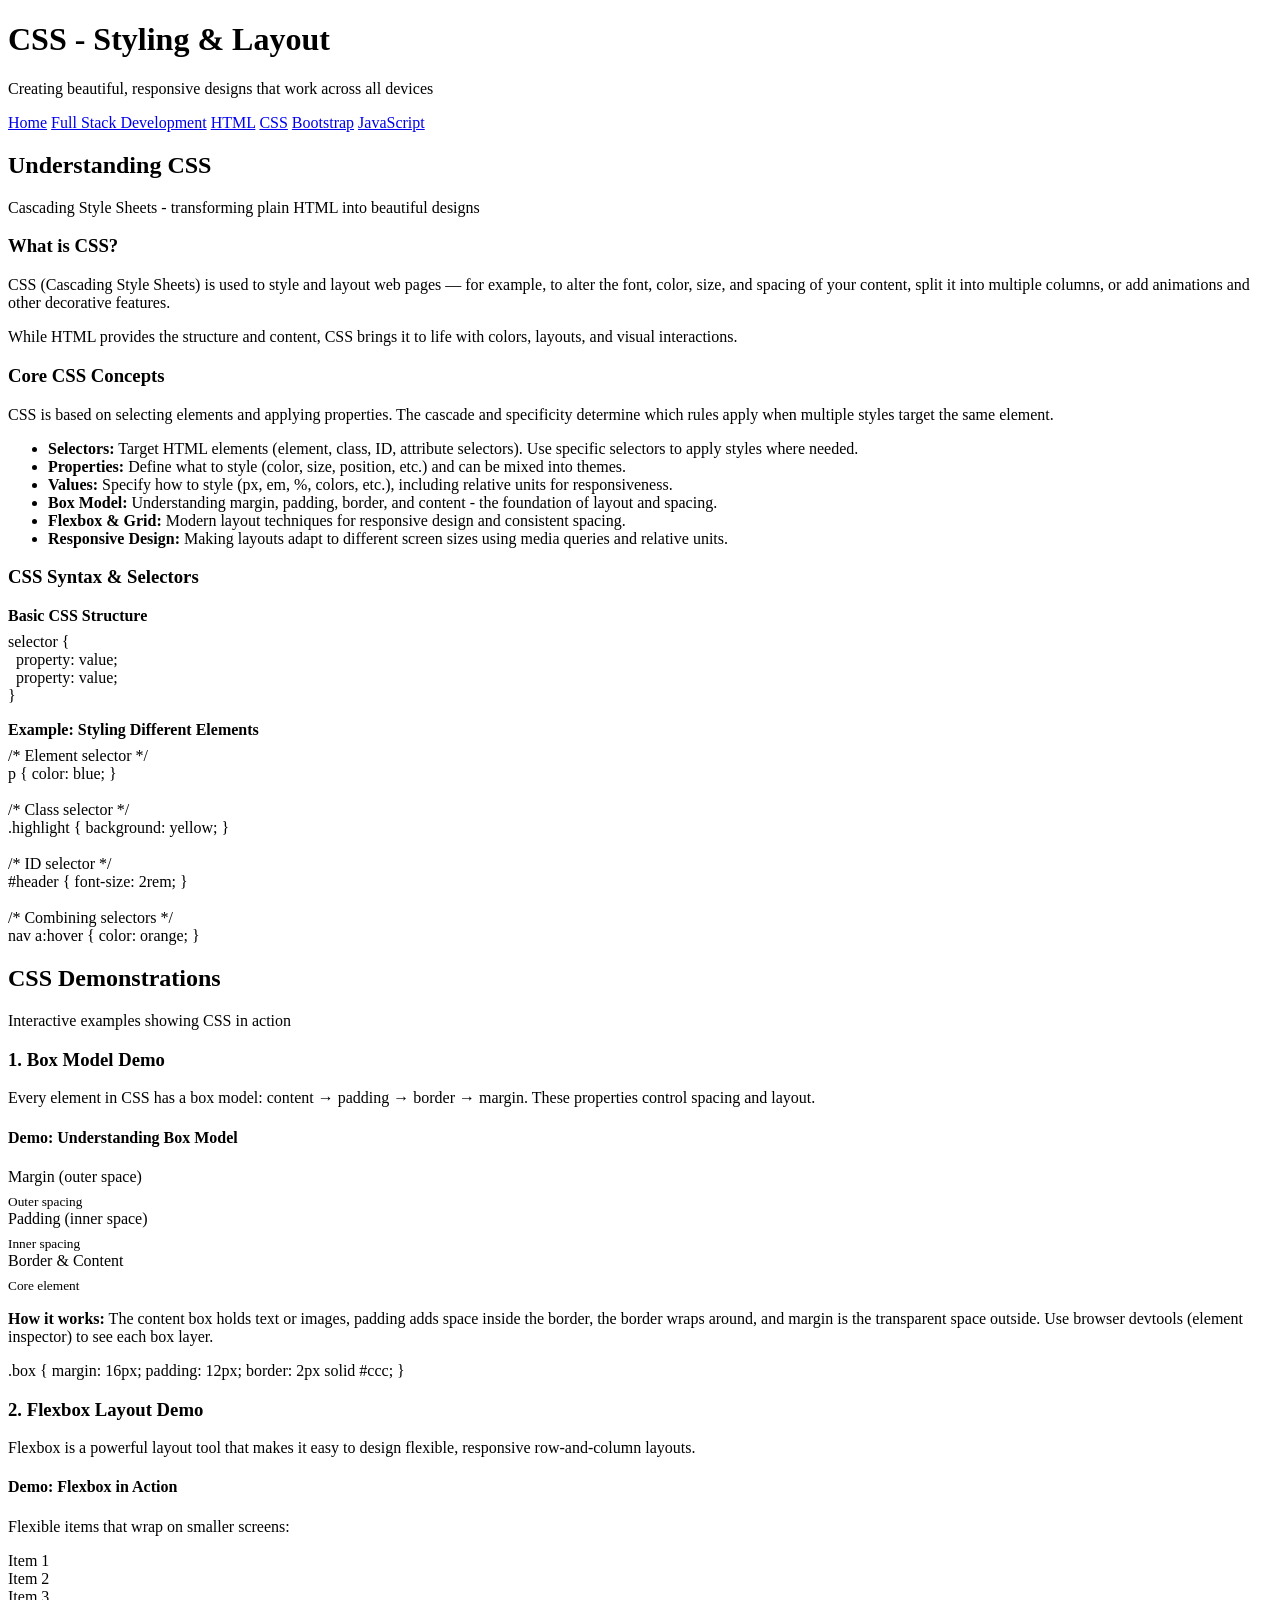
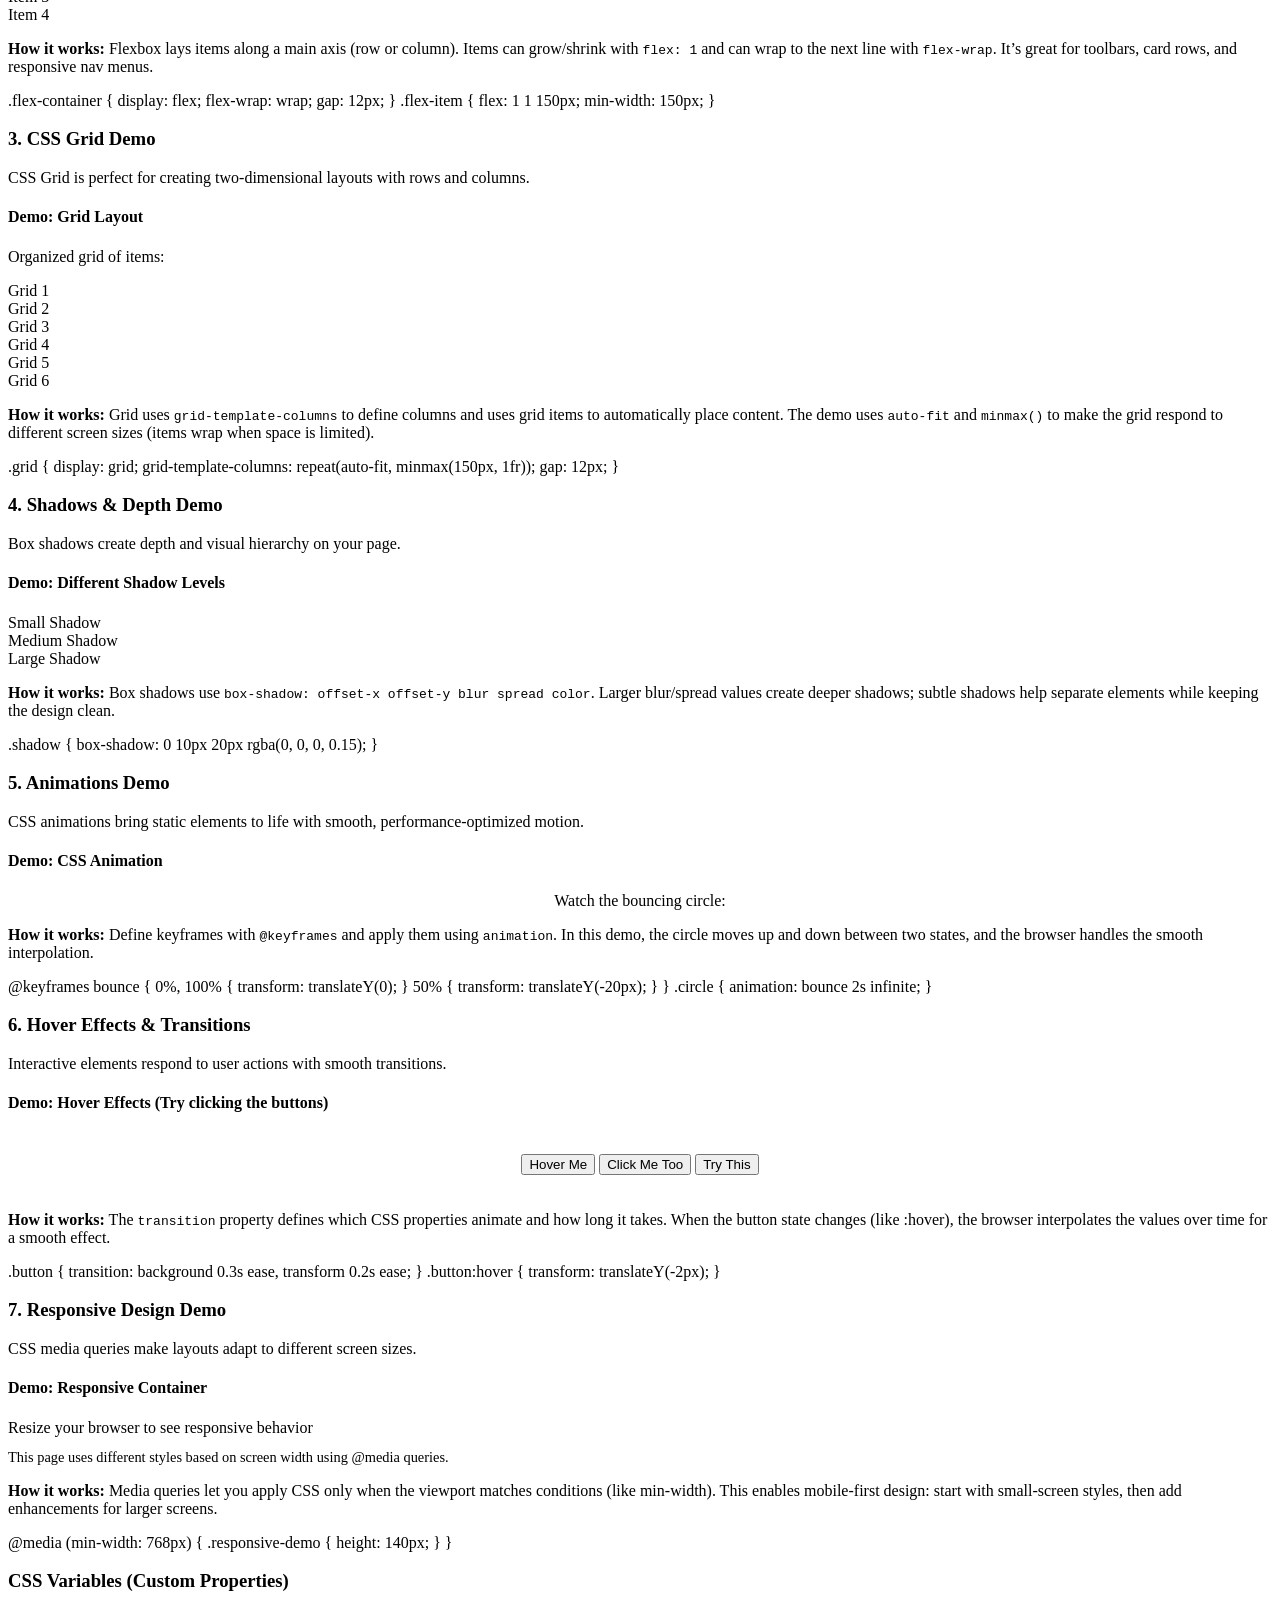
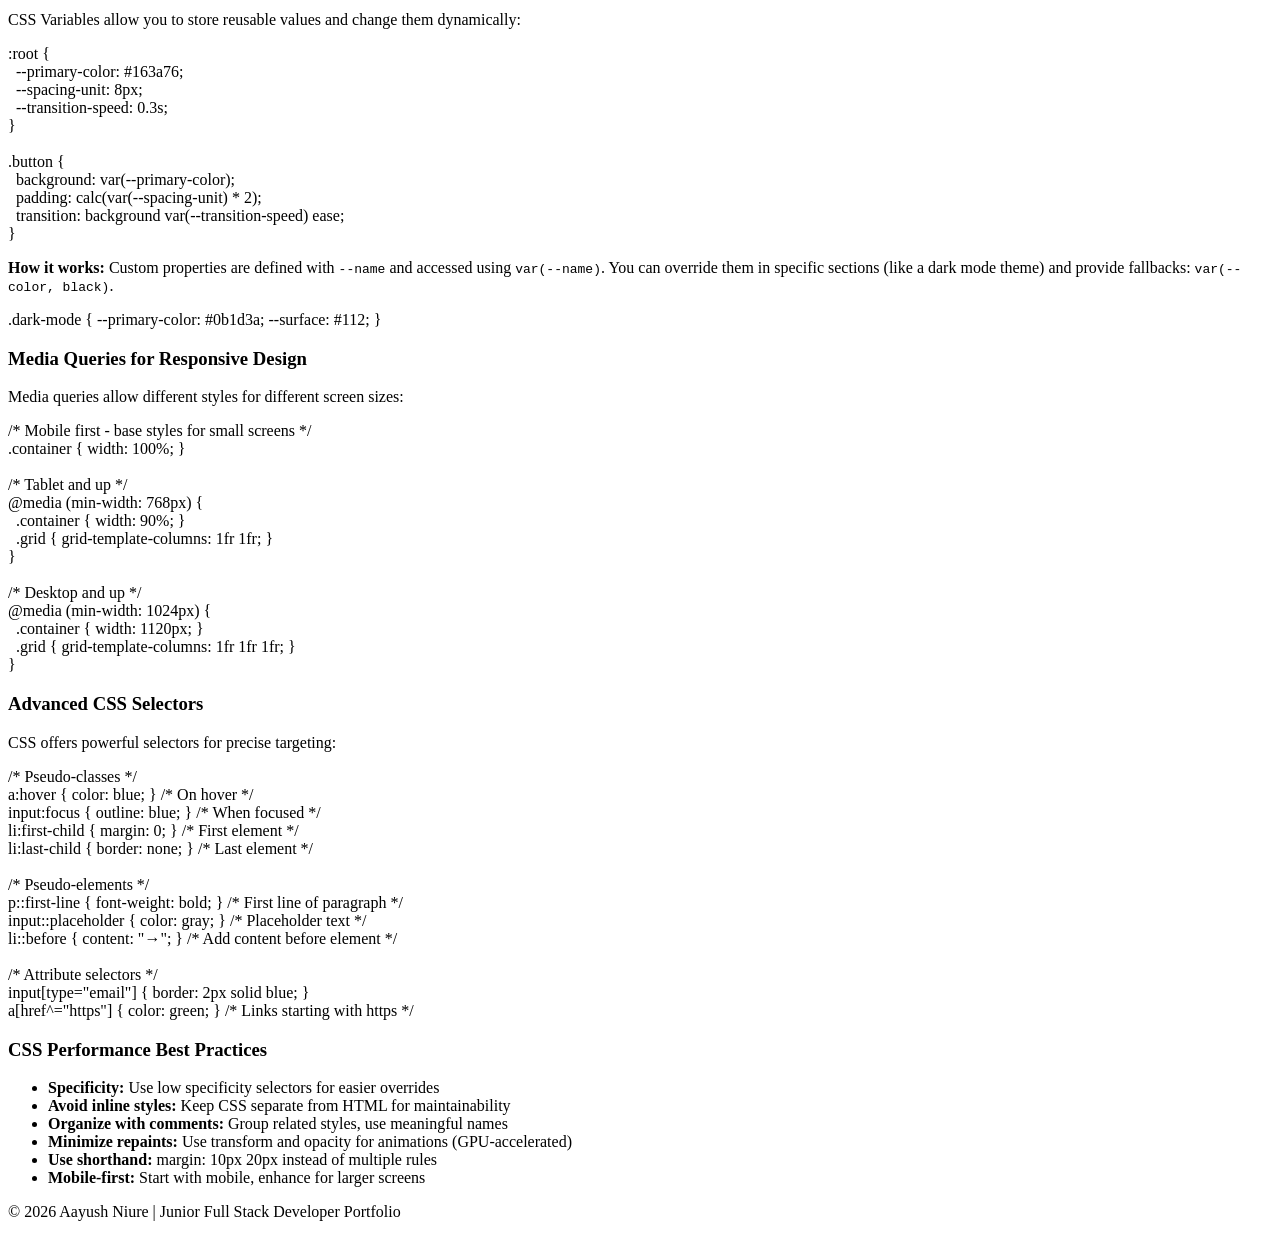
==== css.html @ 18e05e33 "Add files via upload" ====
<!DOCTYPE html>
<html lang="en">
<head>
  <meta charset="UTF-8" />
  <meta name="viewport" content="width=device-width, initial-scale=1.0" />
  <title>CSS - Portfolio</title>
  <link rel="stylesheet" href="css/shared-styles.css">
  <link rel="stylesheet" href="css/css.css">
  <style></style>
</head>
<body>
  <header>
    <div class="container">
      <h1>CSS - Styling & Layout</h1>
      <p>Creating beautiful, responsive designs that work across all devices</p>
    </div>
  </header>

  <nav>
    <div class="nav-inner">
      <a href="index.html">Home</a>
      <a href="fullstack-development.html">Full Stack Development</a>
      <a href="html.html">HTML</a>
      <a href="css.html">CSS</a>
      <a href="bootstrap.html">Bootstrap</a>
      <a href="javascript.html">JavaScript</a>
    </div>
  </nav>

  <main>
    <div class="container">
      <section>
        <div class="section-title">
          <h2>Understanding CSS</h2>
          <p>Cascading Style Sheets - transforming plain HTML into beautiful designs</p>
        </div>

        <div class="card">
          <h3>What is CSS?</h3>
          <p>
            CSS (Cascading Style Sheets) is used to style and layout web pages — for example, 
            to alter the font, color, size, and spacing of your content, split it into multiple columns, 
            or add animations and other decorative features.
          </p>
          <p>
            While HTML provides the structure and content, CSS brings it to life with colors, layouts, 
            and visual interactions.
          </p>
        </div>

        <div class="card">
          <h3>Core CSS Concepts</h3>
          <p>
            CSS is based on selecting elements and applying properties. The cascade and specificity determine which rules apply when multiple styles target the same element.
          </p>
          <ul class="feature-list">
            <li><strong>Selectors:</strong> Target HTML elements (element, class, ID, attribute selectors). Use specific selectors to apply styles where needed.</li>
            <li><strong>Properties:</strong> Define what to style (color, size, position, etc.) and can be mixed into themes.</li>
            <li><strong>Values:</strong> Specify how to style (px, em, %, colors, etc.), including relative units for responsiveness.</li>
            <li><strong>Box Model:</strong> Understanding margin, padding, border, and content - the foundation of layout and spacing.</li>
            <li><strong>Flexbox & Grid:</strong> Modern layout techniques for responsive design and consistent spacing.</li>
            <li><strong>Responsive Design:</strong> Making layouts adapt to different screen sizes using media queries and relative units.</li>
          </ul>
        </div>

        <div class="card">
          <h3>CSS Syntax & Selectors</h3>

          <h4 style="color: var(--primary); margin: 16px 0 8px;">Basic CSS Structure</h4>
          <div class="code-block">
selector {<br/>
&nbsp;&nbsp;property: value;<br/>
&nbsp;&nbsp;property: value;<br/>
}
          </div>

          <h4 style="color: var(--primary); margin: 16px 0 8px;">Example: Styling Different Elements</h4>
          <div class="code-block">
/* Element selector */<br/>
p { color: blue; }<br/>
<br/>
/* Class selector */<br/>
.highlight { background: yellow; }<br/>
<br/>
/* ID selector */<br/>
#header { font-size: 2rem; }<br/>
<br/>
/* Combining selectors */<br/>
nav a:hover { color: orange; }
          </div>
        </div>
      </section>

      <section>
        <div class="section-title">
          <h2>CSS Demonstrations</h2>
          <p>Interactive examples showing CSS in action</p>
        </div>

        <div class="card">
          <h3>1. Box Model Demo</h3>
          <p>
            Every element in CSS has a box model: content → padding → border → margin. 
            These properties control spacing and layout.
          </p>
          <div class="demo">
            <h4>Demo: Understanding Box Model</h4>
            <div class="demo-content">
              <div class="box-model-demo">
                <div>
                  <div class="box-element">Margin (outer space)</div>
                  <small style="display: block; color: var(--muted); margin-top: 8px;">Outer spacing</small>
                </div>
                <div>
                  <div class="box-element">Padding (inner space)</div>
                  <small style="display: block; color: var(--muted); margin-top: 8px;">Inner spacing</small>
                </div>
                <div>
                  <div class="box-element">Border & Content</div>
                  <small style="display: block; color: var(--muted); margin-top: 8px;">Core element</small>
                </div>
              </div>
            </div>
          </div>
          <p><strong>How it works:</strong> The content box holds text or images, padding adds space inside the border, the border wraps around, and margin is the transparent space outside. Use browser devtools (element inspector) to see each box layer.</p>
          <div class="code-block">
.box {
  margin: 16px;
  padding: 12px;
  border: 2px solid #ccc;
}
          </div>
        </div>

        <div class="card">
          <h3>2. Flexbox Layout Demo</h3>
          <p>
            Flexbox is a powerful layout tool that makes it easy to design flexible, responsive row-and-column layouts.
          </p>
          <div class="demo">
            <h4>Demo: Flexbox in Action</h4>
            <div class="demo-content">
              <p style="color: var(--muted); margin-top: 0;">Flexible items that wrap on smaller screens:</p>
              <div class="flexbox-demo">
                <div class="flex-item">Item 1</div>
                <div class="flex-item">Item 2</div>
                <div class="flex-item">Item 3</div>
                <div class="flex-item">Item 4</div>
              </div>
            </div>
          </div>
          <p><strong>How it works:</strong> Flexbox lays items along a main axis (row or column). Items can grow/shrink with <code>flex: 1</code> and can wrap to the next line with <code>flex-wrap</code>. It’s great for toolbars, card rows, and responsive nav menus.</p>
          <div class="code-block">
.flex-container {
  display: flex;
  flex-wrap: wrap;
  gap: 12px;
}
.flex-item {
  flex: 1 1 150px;
  min-width: 150px;
}
          </div>
        </div>

        <div class="card">
          <h3>3. CSS Grid Demo</h3>
          <p>
            CSS Grid is perfect for creating two-dimensional layouts with rows and columns.
          </p>
          <div class="demo">
            <h4>Demo: Grid Layout</h4>
            <div class="demo-content">
              <p style="color: var(--muted); margin-top: 0;">Organized grid of items:</p>
              <div class="grid-demo">
                <div class="grid-item">Grid 1</div>
                <div class="grid-item">Grid 2</div>
                <div class="grid-item">Grid 3</div>
                <div class="grid-item">Grid 4</div>
                <div class="grid-item">Grid 5</div>
                <div class="grid-item">Grid 6</div>
              </div>
            </div>
          </div>
          <p><strong>How it works:</strong> Grid uses <code>grid-template-columns</code> to define columns and uses grid items to automatically place content. The demo uses <code>auto-fit</code> and <code>minmax()</code> to make the grid respond to different screen sizes (items wrap when space is limited).</p>
          <div class="code-block">
.grid {
  display: grid;
  grid-template-columns: repeat(auto-fit, minmax(150px, 1fr));
  gap: 12px;
}
          </div>
        </div>

        <div class="card">
          <h3>4. Shadows & Depth Demo</h3>
          <p>
            Box shadows create depth and visual hierarchy on your page.
          </p>
          <div class="demo">
            <h4>Demo: Different Shadow Levels</h4>
            <div class="demo-content">
              <div class="shadow-demo">
                <div class="shadow-box sm">Small Shadow</div>
                <div class="shadow-box md">Medium Shadow</div>
                <div class="shadow-box lg">Large Shadow</div>
              </div>
            </div>
          </div>
          <p><strong>How it works:</strong> Box shadows use <code>box-shadow: offset-x offset-y blur spread color</code>. Larger blur/spread values create deeper shadows; subtle shadows help separate elements while keeping the design clean.</p>
          <div class="code-block">
.shadow {
  box-shadow: 0 10px 20px rgba(0, 0, 0, 0.15);
}
          </div>
        </div>

        <div class="card">
          <h3>5. Animations Demo</h3>
          <p>
            CSS animations bring static elements to life with smooth, performance-optimized motion.
          </p>
          <div class="demo">
            <h4>Demo: CSS Animation</h4>
            <div class="demo-content">
              <p style="color: var(--muted); text-align: center; margin-top: 0;">Watch the bouncing circle:</p>
              <div class="animation-demo"></div>
            </div>
          </div>
          <p><strong>How it works:</strong> Define keyframes with <code>@keyframes</code> and apply them using <code>animation</code>. In this demo, the circle moves up and down between two states, and the browser handles the smooth interpolation.</p>
          <div class="code-block">
@keyframes bounce {
  0%, 100% { transform: translateY(0); }
  50% { transform: translateY(-20px); }
}
.circle {
  animation: bounce 2s infinite;
}
          </div>
        </div>

        <div class="card">
          <h3>6. Hover Effects & Transitions</h3>
          <p>
            Interactive elements respond to user actions with smooth transitions.
          </p>
          <div class="demo">
            <h4>Demo: Hover Effects (Try clicking the buttons)</h4>
            <div class="demo-content" style="text-align: center; padding: 20px;">
              <button class="hover-button">Hover Me</button>
              <button class="hover-button">Click Me Too</button>
              <button class="hover-button">Try This</button>
            </div>
          </div>
          <p><strong>How it works:</strong> The <code>transition</code> property defines which CSS properties animate and how long it takes. When the button state changes (like :hover), the browser interpolates the values over time for a smooth effect.</p>
          <div class="code-block">
.button {
  transition: background 0.3s ease, transform 0.2s ease;
}
.button:hover {
  transform: translateY(-2px);
}
          </div>
        </div>

        <div class="card">
          <h3>7. Responsive Design Demo</h3>
          <p>
            CSS media queries make layouts adapt to different screen sizes.
          </p>
          <div class="demo">
            <h4>Demo: Responsive Container</h4>
            <div class="demo-content">
              <div class="responsive-demo">
                Resize your browser to see responsive behavior
              </div>
              <p style="color: var(--muted); font-size: 0.9rem; margin: 12px 0 0;">
                This page uses different styles based on screen width using @media queries.
              </p>
            </div>
          </div>
          <p><strong>How it works:</strong> Media queries let you apply CSS only when the viewport matches conditions (like min-width). This enables mobile-first design: start with small-screen styles, then add enhancements for larger screens.</p>
          <div class="code-block">
@media (min-width: 768px) {
  .responsive-demo {
    height: 140px;
  }
}
          </div>
        </div>


        <div class="card">
          <h3>CSS Variables (Custom Properties)</h3>
          <p>
            CSS Variables allow you to store reusable values and change them dynamically:
          </p>
          <div class="code-block">
:root {<br/>
&nbsp;&nbsp;--primary-color: #163a76;<br/>
&nbsp;&nbsp;--spacing-unit: 8px;<br/>
&nbsp;&nbsp;--transition-speed: 0.3s;<br/>
}<br/>
<br/>
.button {<br/>
&nbsp;&nbsp;background: var(--primary-color);<br/>
&nbsp;&nbsp;padding: calc(var(--spacing-unit) * 2);<br/>
&nbsp;&nbsp;transition: background var(--transition-speed) ease;<br/>
}
          </div>
          <p><strong>How it works:</strong> Custom properties are defined with <code>--name</code> and accessed using <code>var(--name)</code>. You can override them in specific sections (like a dark mode theme) and provide fallbacks: <code>var(--color, black)</code>.</p>
          <div class="code-block">
.dark-mode {
  --primary-color: #0b1d3a;
  --surface: #112;
}
          </div>
        </div>

        <div class="card">
          <h3>Media Queries for Responsive Design</h3>
          <p>
            Media queries allow different styles for different screen sizes:
          </p>
          <div class="code-block">
/* Mobile first - base styles for small screens */<br/>
.container { width: 100%; }<br/>
<br/>
/* Tablet and up */<br/>
@media (min-width: 768px) {<br/>
&nbsp;&nbsp;.container { width: 90%; }<br/>
&nbsp;&nbsp;.grid { grid-template-columns: 1fr 1fr; }<br/>
}<br/>
<br/>
/* Desktop and up */<br/>
@media (min-width: 1024px) {<br/>
&nbsp;&nbsp;.container { width: 1120px; }<br/>
&nbsp;&nbsp;.grid { grid-template-columns: 1fr 1fr 1fr; }<br/>
}
          </div>
        </div>

        <div class="card">
          <h3>Advanced CSS Selectors</h3>
          <p>
            CSS offers powerful selectors for precise targeting:
          </p>
          <div class="code-block">
/* Pseudo-classes */<br/>
a:hover { color: blue; }      /* On hover */<br/>
input:focus { outline: blue; } /* When focused */<br/>
li:first-child { margin: 0; }  /* First element */<br/>
li:last-child { border: none; } /* Last element */<br/>
<br/>
/* Pseudo-elements */<br/>
p::first-line { font-weight: bold; }   /* First line of paragraph */<br/>
input::placeholder { color: gray; }     /* Placeholder text */<br/>
li::before { content: "→"; }           /* Add content before element */<br/>
<br/>
/* Attribute selectors */<br/>
input[type="email"] { border: 2px solid blue; }<br/>
a[href^="https"] { color: green; } /* Links starting with https */
          </div>
        </div>

        <div class="card">
          <h3>CSS Performance Best Practices</h3>
          <ul class="feature-list">
            <li><strong>Specificity:</strong> Use low specificity selectors for easier overrides</li>
            <li><strong>Avoid inline styles:</strong> Keep CSS separate from HTML for maintainability</li>
            <li><strong>Organize with comments:</strong> Group related styles, use meaningful names</li>
            <li><strong>Minimize repaints:</strong> Use transform and opacity for animations (GPU-accelerated)</li>
            <li><strong>Use shorthand:</strong> margin: 10px 20px instead of multiple rules</li>
            <li><strong>Mobile-first:</strong> Start with mobile, enhance for larger screens</li>
          </ul>
        </div>
      </section>
    </div>
  </main>

  <footer>
    <p>© 2026 Aayush Niure | Junior Full Stack Developer Portfolio</p>
  </footer>
</body>
</html>
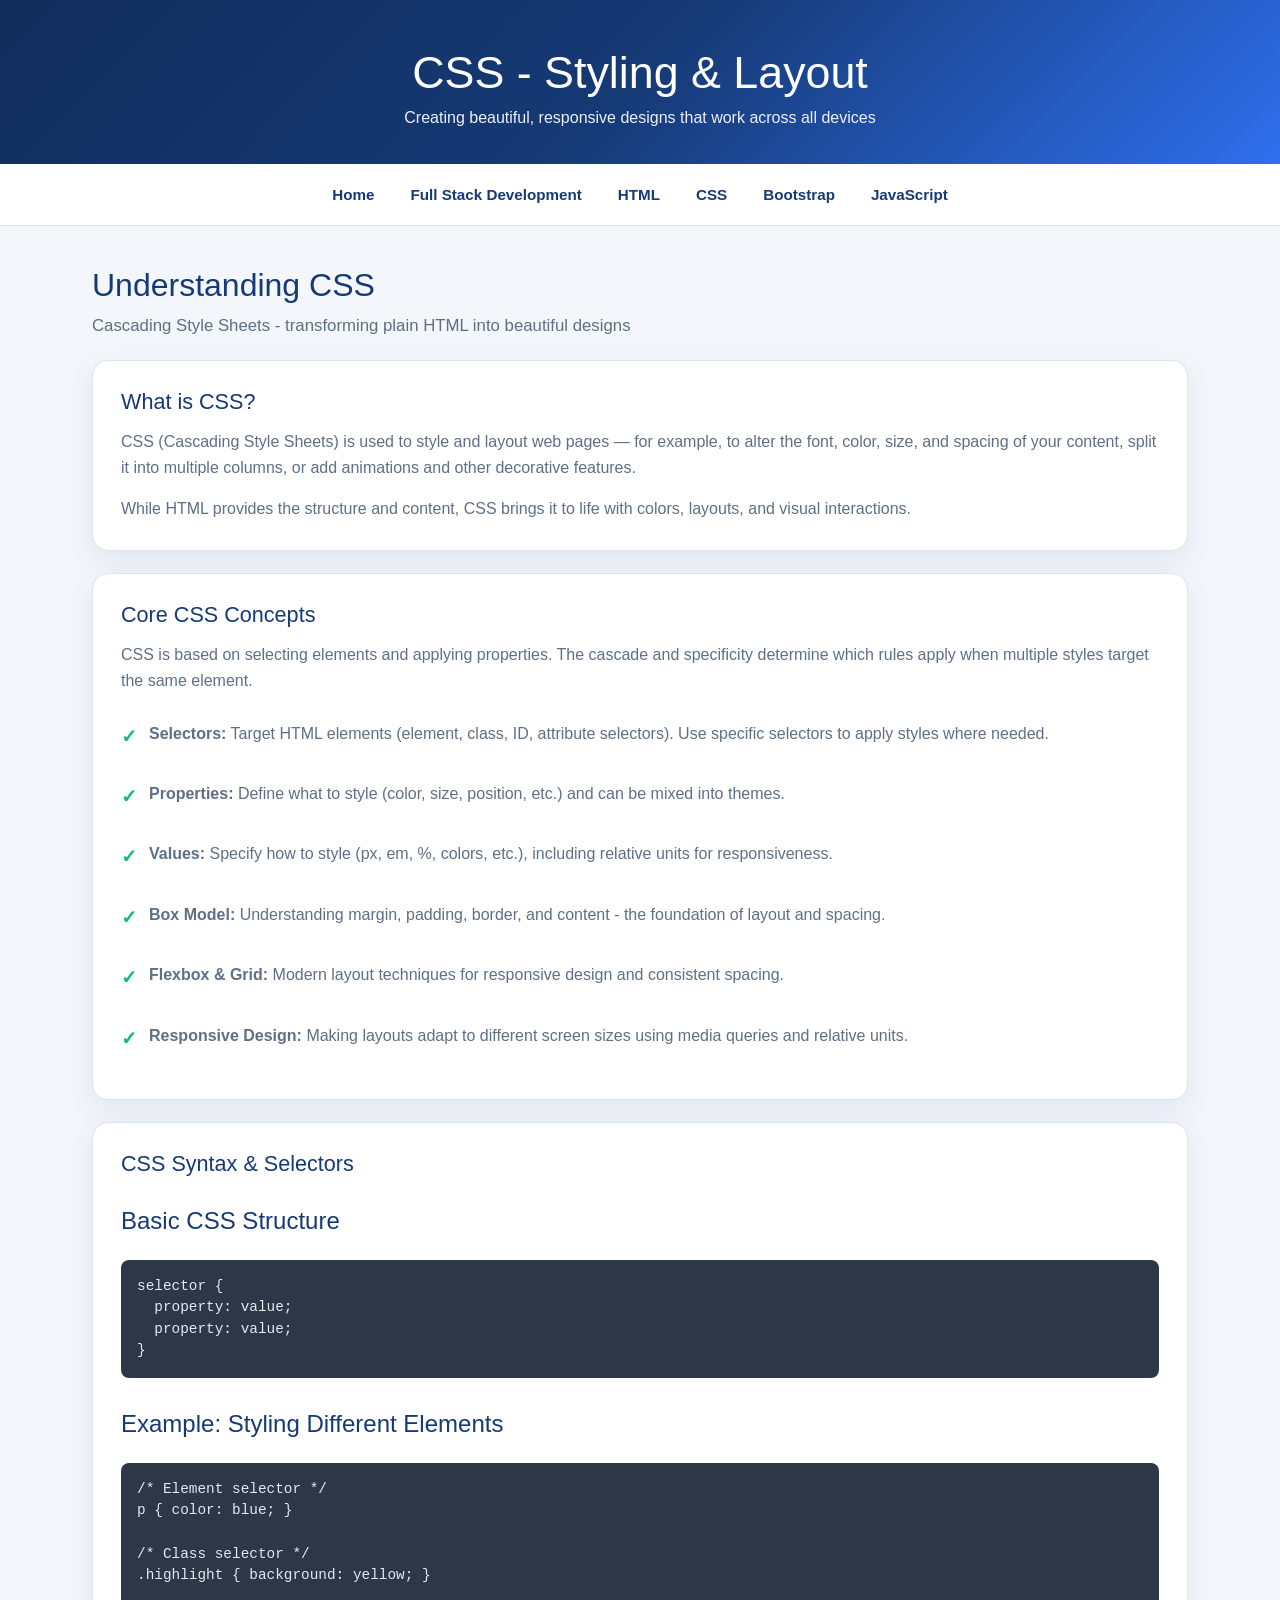
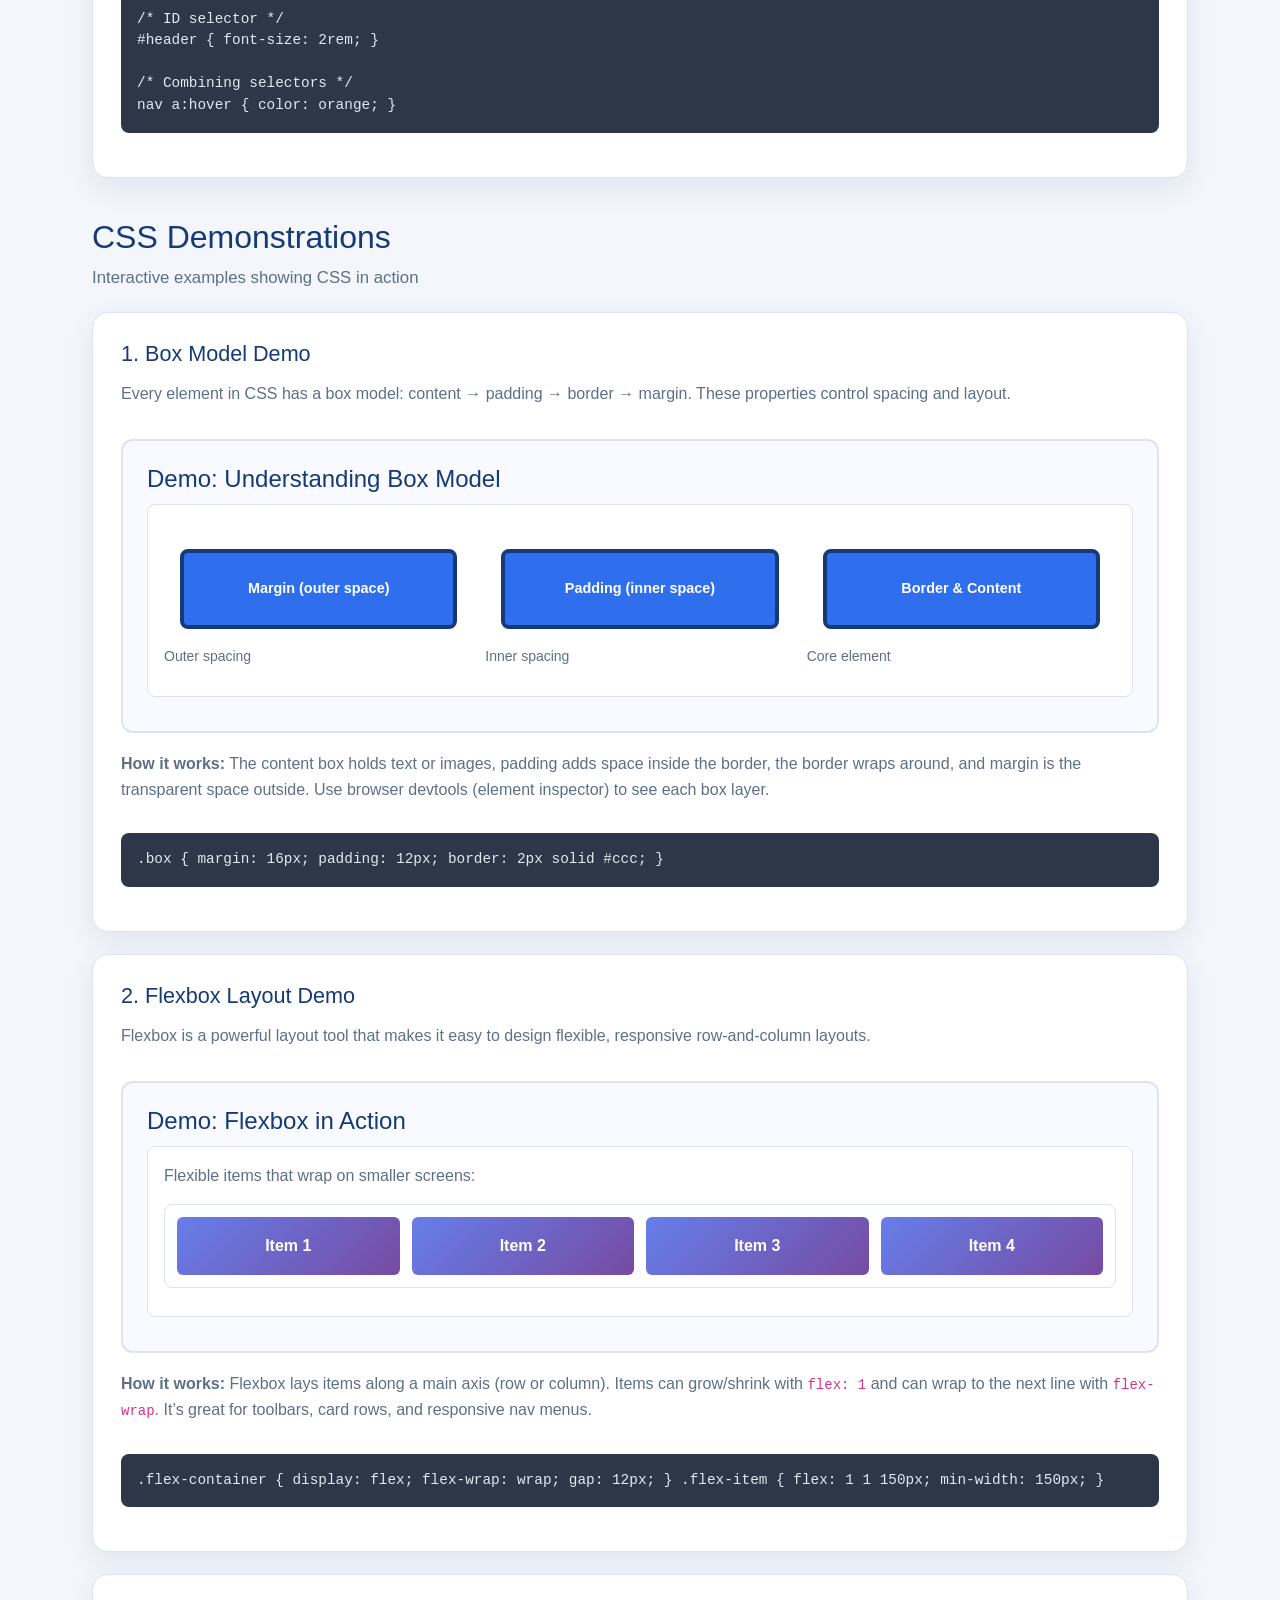
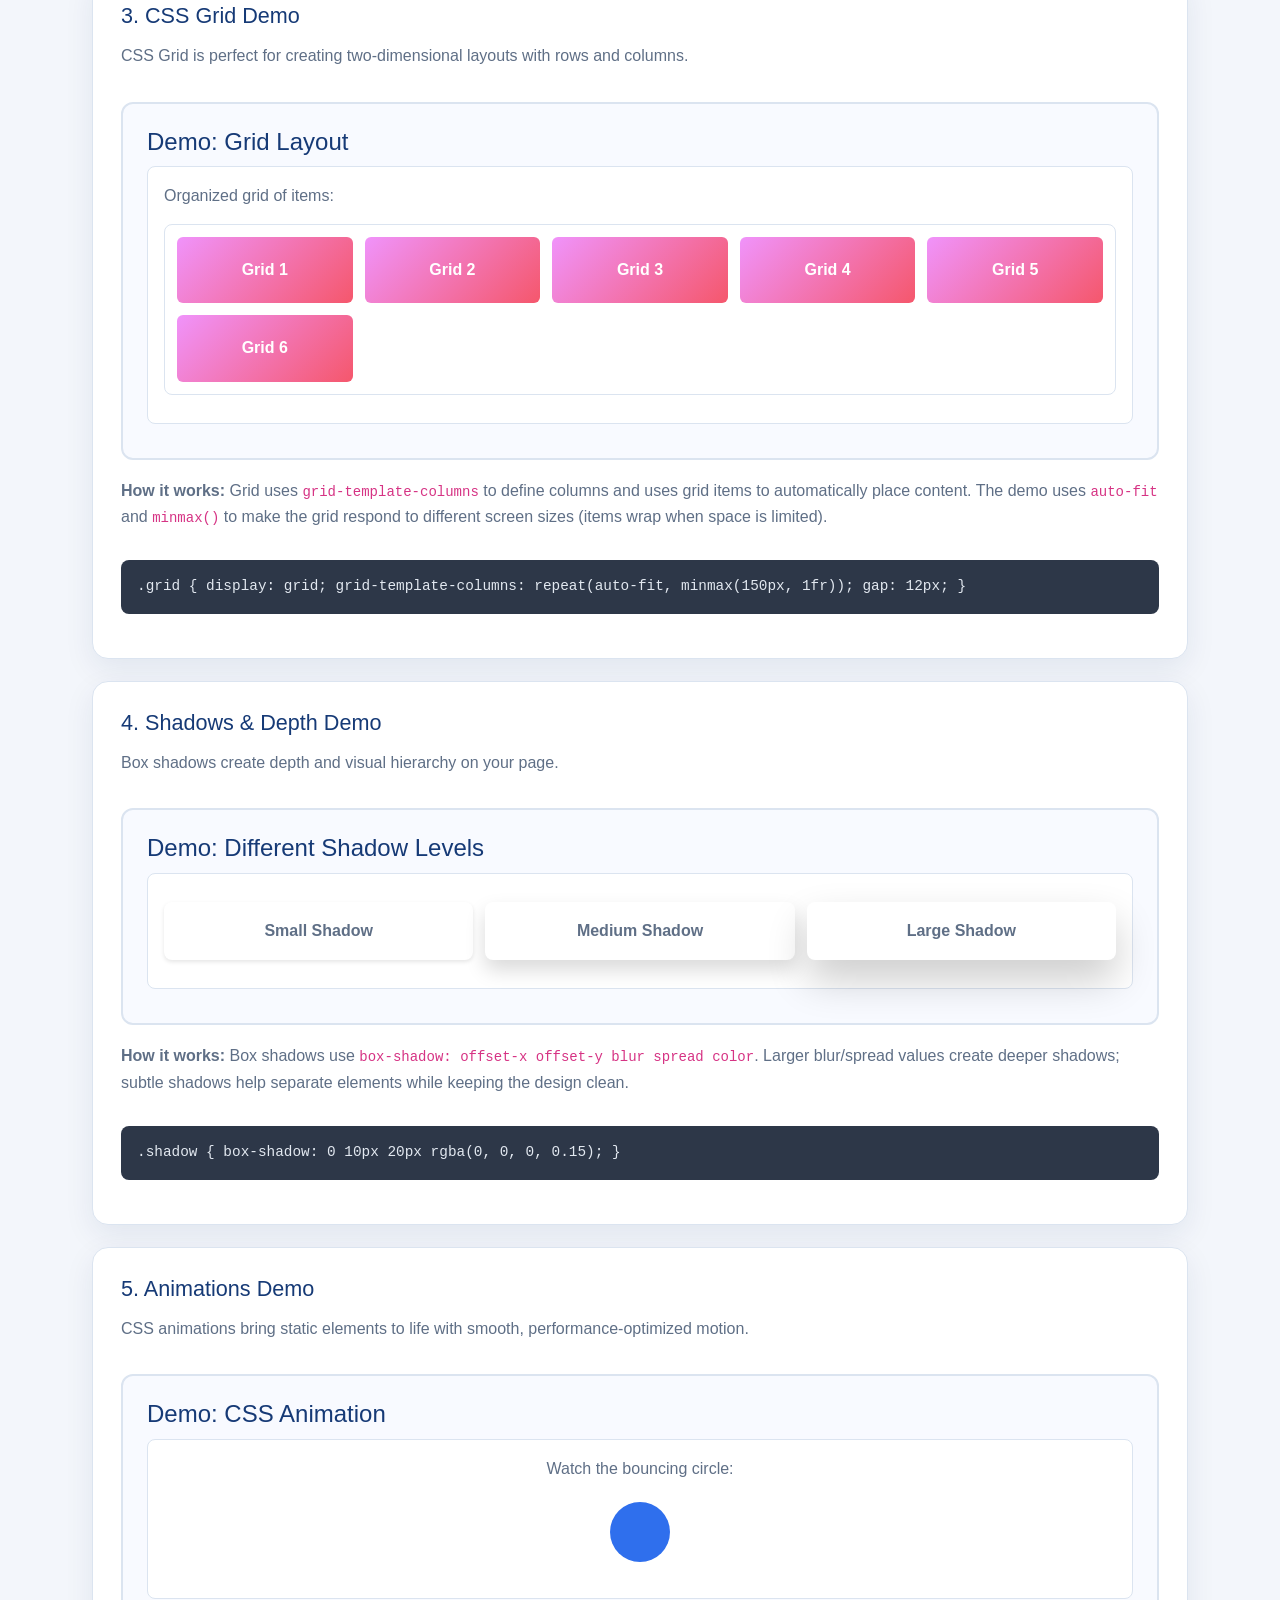
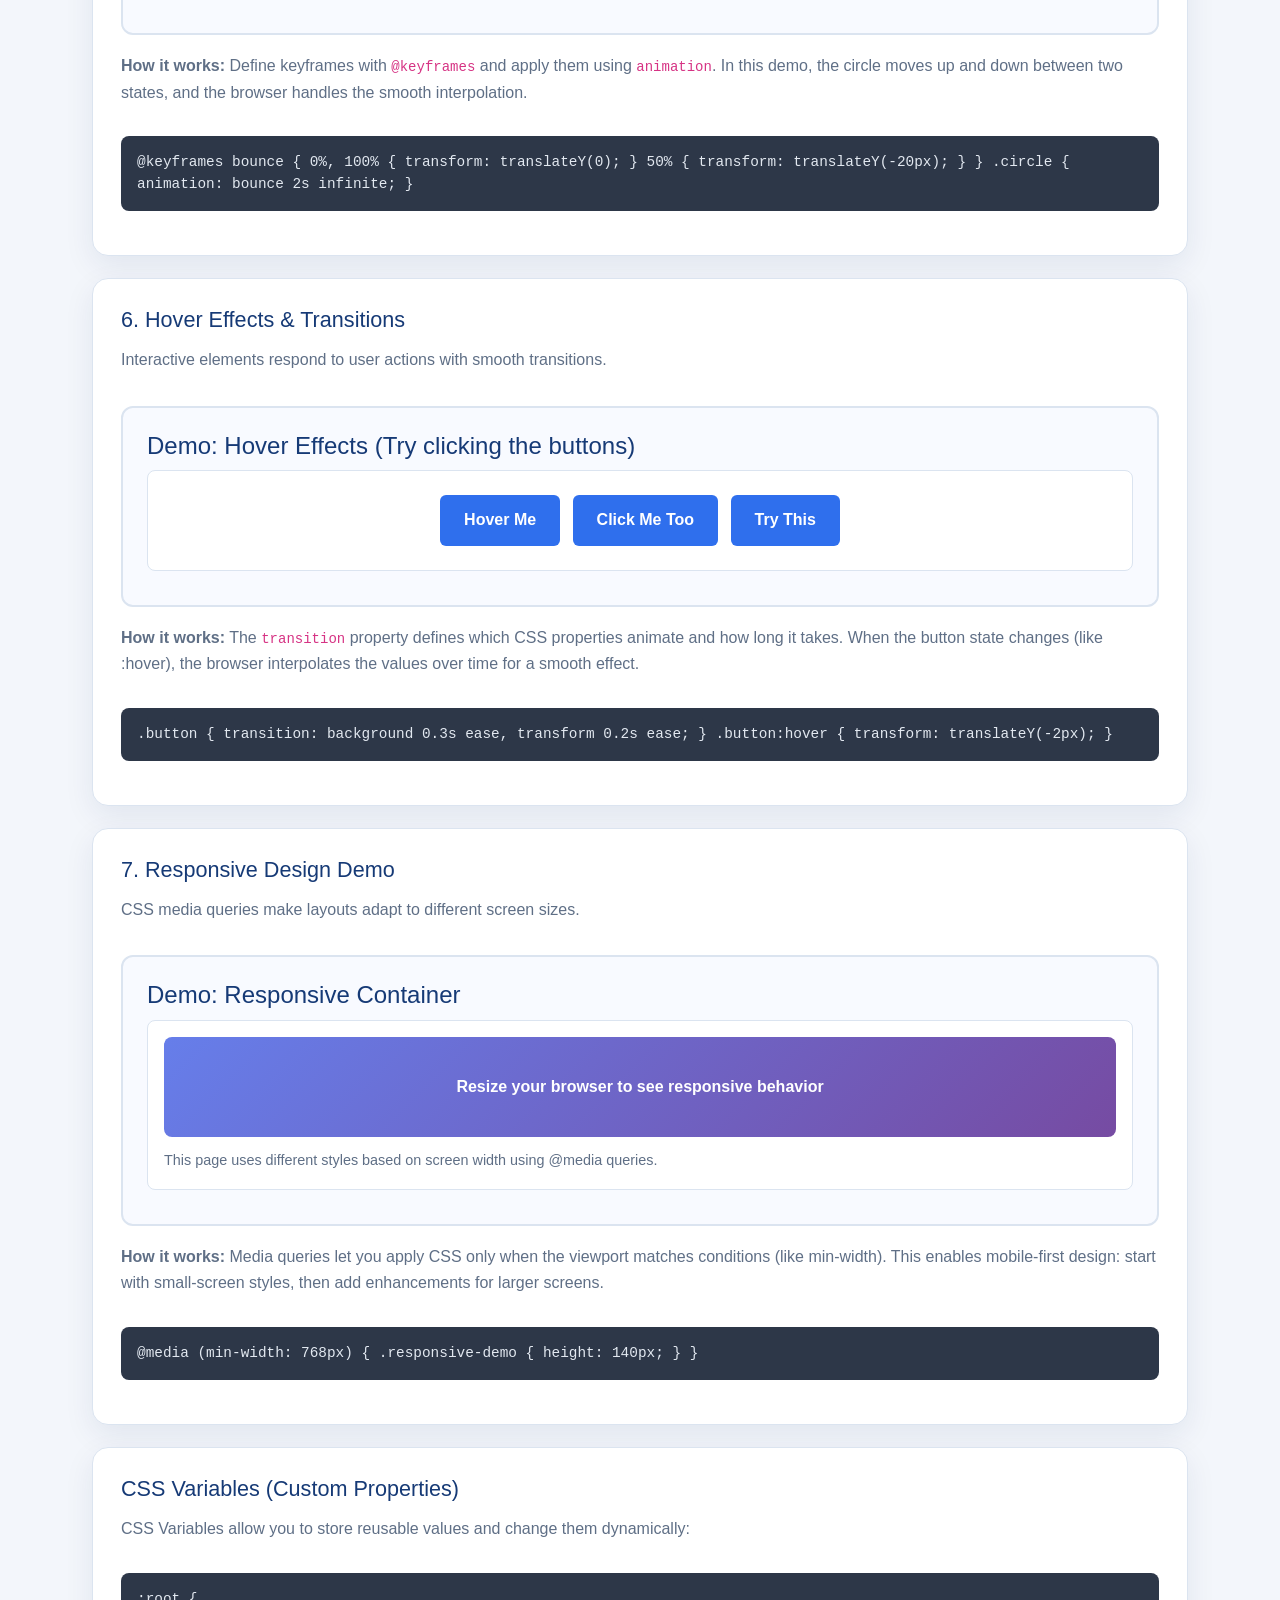
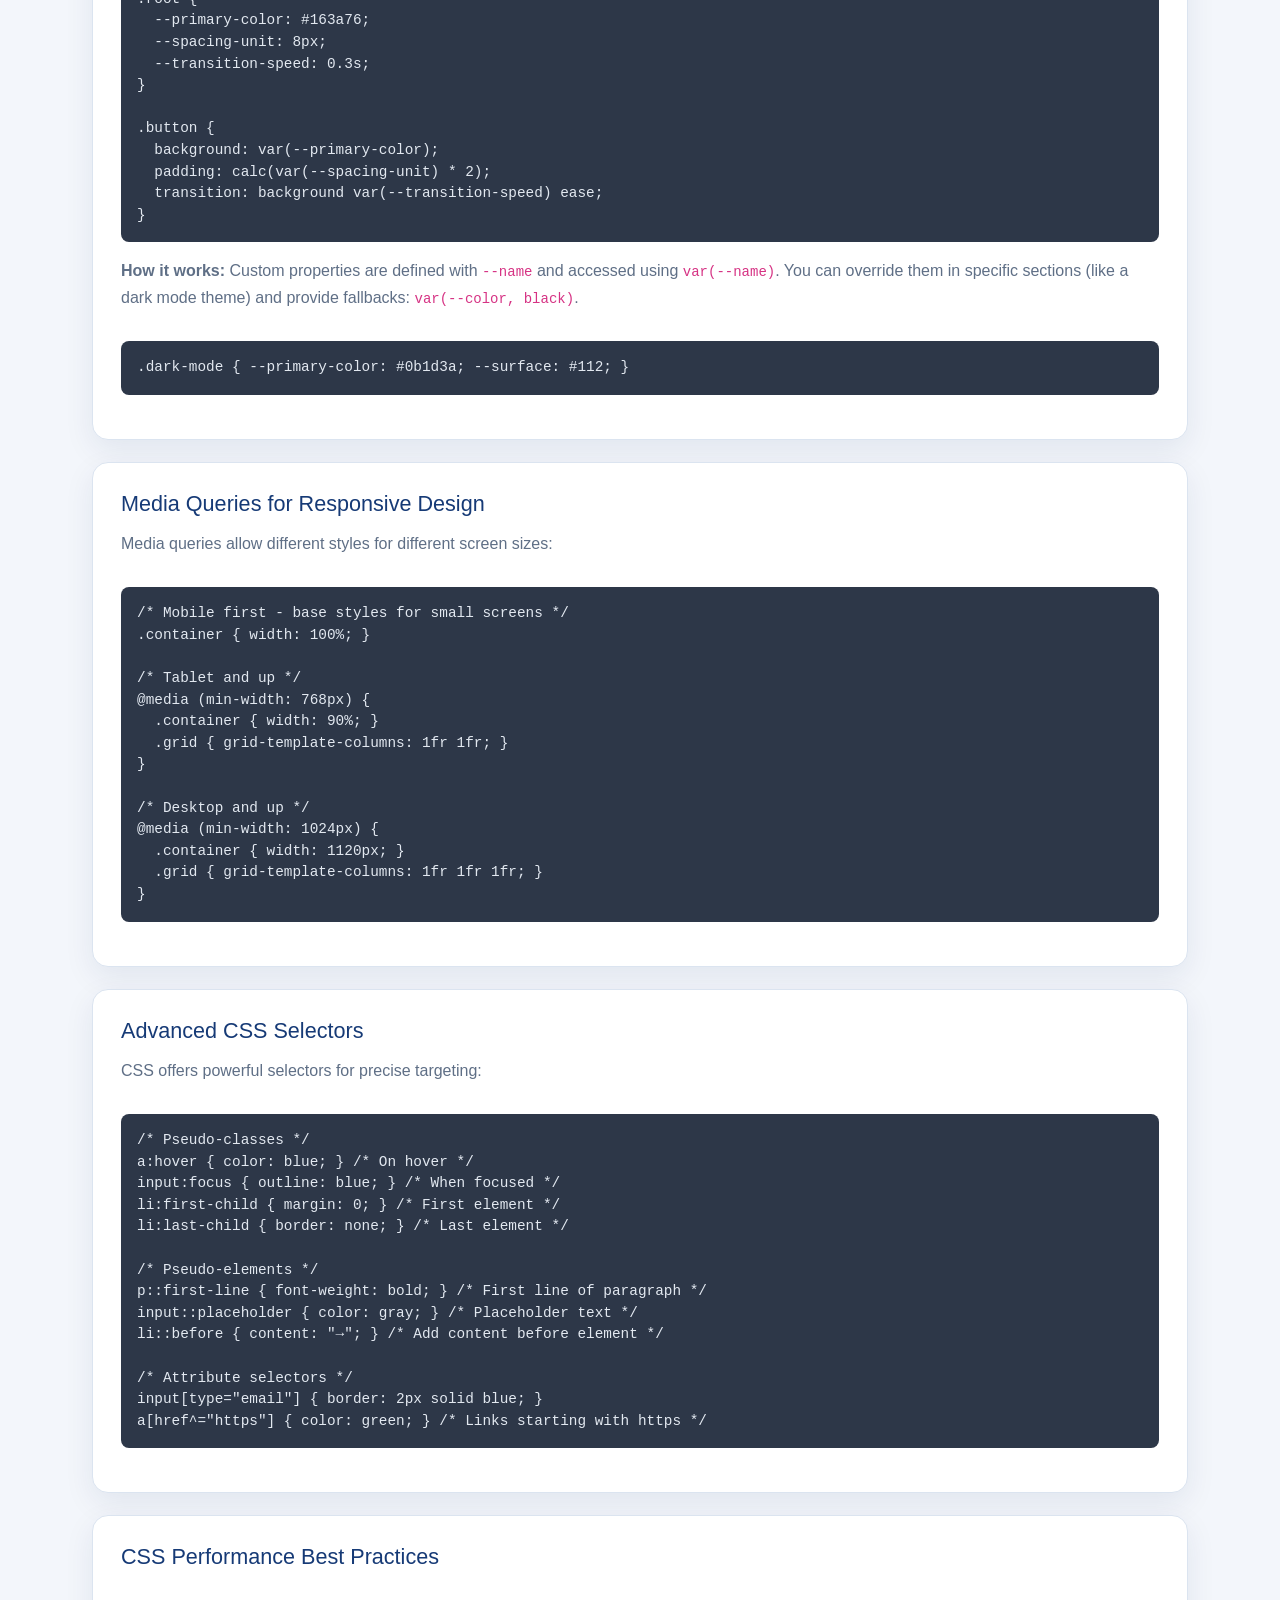
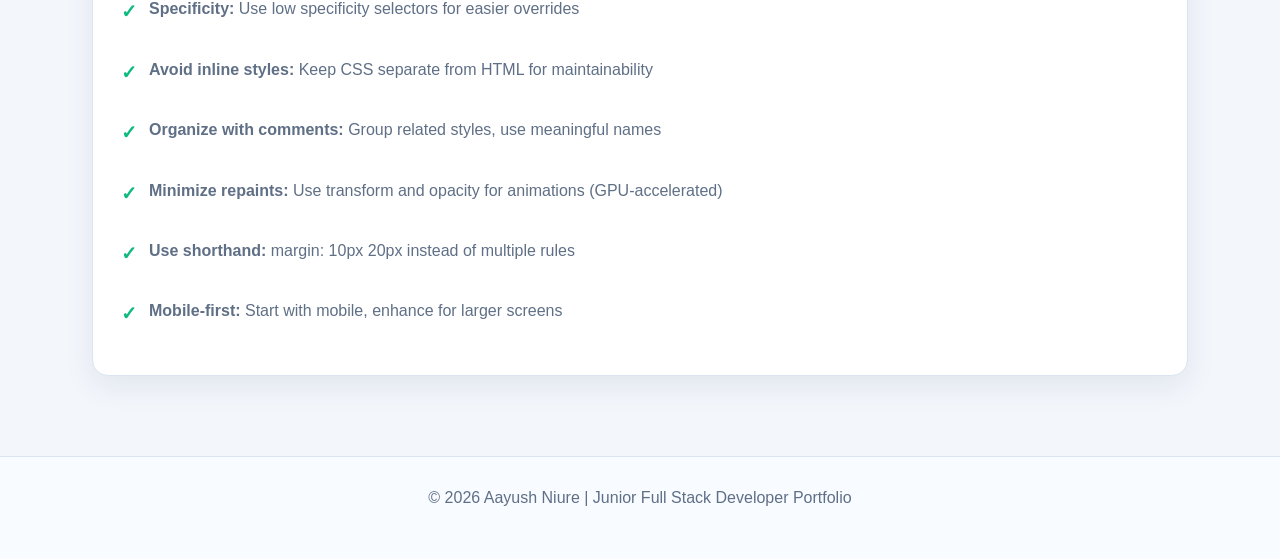
==== commit a5b76e8f: "up" ====
--- a/css.html
+++ b/css.html
@@ -4,6 +4,7 @@
   <meta charset="UTF-8" />
   <meta name="viewport" content="width=device-width, initial-scale=1.0" />
   <title>CSS - Portfolio</title>
+  <link href="https://cdn.jsdelivr.net/npm/bootstrap@5.3.0/dist/css/bootstrap.min.css" rel="stylesheet">
   <link rel="stylesheet" href="css/shared-styles.css">
   <link rel="stylesheet" href="css/css.css">
   <style></style>
--- a/css/shared-styles.css
+++ b/css/shared-styles.css
@@ -0,0 +1,196 @@
+:root {
+  --primary: #163a76;
+  --primary-dark: #102c5a;
+  --accent: #2f6fed;
+  --bg: #f3f6fb;
+  --surface: #ffffff;
+  --surface-soft: #f8faff;
+  --border: #dbe4f0;
+  --text: #1f2937;
+  --muted: #5f6f86;
+  --shadow: 0 10px 30px rgba(16, 44, 90, 0.08);
+  --radius: 16px;
+  --max-width: 1120px;
+  --success: #10b981;
+}
+
+* {
+  box-sizing: border-box;
+}
+
+html {
+  scroll-behavior: smooth;
+}
+
+body {
+  margin: 0;
+  font-family: Arial, sans-serif;
+  background: var(--bg);
+  color: var(--text);
+  line-height: 1.65;
+}
+
+a {
+  color: inherit;
+}
+
+.container {
+  width: min(92%, var(--max-width));
+  margin: 0 auto;
+}
+
+header {
+  background: linear-gradient(135deg, var(--primary-dark), var(--primary), var(--accent));
+  color: white;
+  padding: 48px 20px 32px;
+  text-align: center;
+}
+
+header h1 {
+  margin: 0 0 8px;
+  font-size: clamp(2rem, 4vw, 2.8rem);
+  line-height: 1.1;
+}
+
+header p {
+  max-width: 760px;
+  margin: 0 auto;
+  font-size: 1rem;
+  color: rgba(255, 255, 255, 0.92);
+}
+
+nav {
+  position: sticky;
+  top: 0;
+  z-index: 20;
+  background: rgba(255, 255, 255, 0.94);
+  backdrop-filter: blur(10px);
+  border-bottom: 1px solid var(--border);
+}
+
+.nav-inner {
+  width: min(94%, var(--max-width));
+  margin: 0 auto;
+  padding: 12px 0;
+  display: flex;
+  justify-content: center;
+  gap: 10px 12px;
+  flex-wrap: wrap;
+}
+
+nav a {
+  color: var(--primary);
+  text-decoration: none;
+  font-weight: bold;
+  padding: 6px 12px;
+  border-radius: 8px;
+  transition: background 0.2s ease, color 0.2s ease;
+  font-size: 0.95rem;
+}
+
+nav a:hover {
+  background: #edf3ff;
+  color: var(--accent);
+}
+
+main {
+  padding: 40px 0;
+}
+
+section {
+  margin-bottom: 40px;
+}
+
+.section-title {
+  margin-bottom: 20px;
+}
+
+.section-title h2 {
+  margin: 0 0 8px;
+  color: var(--primary);
+  font-size: 2rem;
+}
+
+.section-title p {
+  margin: 0;
+  color: var(--muted);
+  font-size: 1.05rem;
+}
+
+.card {
+  background: var(--surface);
+  border: 1px solid var(--border);
+  padding: 28px;
+  border-radius: var(--radius);
+  box-shadow: var(--shadow);
+  margin-bottom: 22px;
+}
+
+.card h3 {
+  margin-top: 0;
+  margin-bottom: 14px;
+  color: var(--primary);
+  font-size: 1.35rem;
+}
+
+.card p {
+  margin: 0 0 14px;
+  color: var(--muted);
+}
+
+.card p:last-child {
+  margin-bottom: 0;
+}
+
+.code-block {
+  background: #2d3748;
+  color: #e2e8f0;
+  padding: 16px;
+  border-radius: 8px;
+  overflow-x: auto;
+  margin: 16px 0;
+  font-family: 'Courier New', monospace;
+  font-size: 0.9rem;
+  line-height: 1.5;
+}
+
+.demo {
+  background: var(--surface-soft);
+  border: 2px solid var(--border);
+  padding: 24px;
+  border-radius: 12px;
+  margin: 18px 0;
+}
+
+.demo h4 {
+  margin-top: 0;
+  color: var(--primary);
+}
+
+.demo-content {
+  background: white;
+  padding: 16px;
+  border-radius: 8px;
+  border: 1px solid var(--border);
+  margin: 10px 0;
+}
+
+footer {
+  text-align: center;
+  padding: 28px 20px 32px;
+  color: var(--muted);
+  border-top: 1px solid var(--border);
+  background: #f8fbff;
+}
+
+@media (max-width: 900px) {
+  .card {
+    padding: 20px;
+  }
+
+  nav a {
+    padding: 5px 10px;
+    font-size: 0.9rem;
+  }
+}
+
--- a/css/css.css
+++ b/css/css.css
@@ -0,0 +1,176 @@
+/* CSS-specific styles */
+
+.box-model-demo {
+  display: grid;
+  grid-template-columns: repeat(3, 1fr);
+  gap: 12px;
+  margin: 12px 0;
+}
+
+.box-element {
+  background: var(--accent);
+  color: white;
+  padding: 24px;
+  margin: 16px;
+  border: 4px solid var(--primary);
+  border-radius: 8px;
+  text-align: center;
+  font-weight: bold;
+  font-size: 0.9rem;
+}
+
+.flexbox-demo {
+  display: flex;
+  gap: 12px;
+  margin: 12px 0;
+  flex-wrap: wrap;
+  background: white;
+  padding: 12px;
+  border-radius: 8px;
+  border: 1px solid var(--border);
+}
+
+.flex-item {
+  flex: 1;
+  min-width: 150px;
+  background: linear-gradient(135deg, #667eea, #764ba2);
+  color: white;
+  padding: 16px;
+  border-radius: 6px;
+  text-align: center;
+  font-weight: bold;
+}
+
+.grid-demo {
+  display: grid;
+  grid-template-columns: repeat(auto-fit, minmax(150px, 1fr));
+  gap: 12px;
+  margin: 12px 0;
+  background: white;
+  padding: 12px;
+  border-radius: 8px;
+  border: 1px solid var(--border);
+}
+
+.grid-item {
+  background: linear-gradient(135deg, #f093fb, #f5576c);
+  color: white;
+  padding: 20px;
+  border-radius: 6px;
+  text-align: center;
+  font-weight: bold;
+}
+
+.shadow-demo {
+  display: grid;
+  grid-template-columns: repeat(3, 1fr);
+  gap: 12px;
+  margin: 12px 0;
+}
+
+.shadow-box {
+  background: white;
+  padding: 16px;
+  text-align: center;
+  border-radius: 8px;
+  color: var(--muted);
+  font-weight: bold;
+}
+
+.shadow-box.sm {
+  box-shadow: 0 2px 4px rgba(0, 0, 0, 0.1);
+}
+
+.shadow-box.md {
+  box-shadow: 0 10px 20px rgba(0, 0, 0, 0.15);
+}
+
+.shadow-box.lg {
+  box-shadow: 0 20px 40px rgba(0, 0, 0, 0.2);
+}
+
+.animation-demo {
+  width: 60px;
+  height: 60px;
+  background: var(--accent);
+  border-radius: 50%;
+  animation: bounce 2s infinite;
+  margin: 20px auto;
+}
+
+@keyframes bounce {
+  0%, 100% {
+    transform: translateY(0);
+  }
+  50% {
+    transform: translateY(-20px);
+  }
+}
+
+.hover-button {
+  background: var(--accent);
+  color: white;
+  padding: 12px 24px;
+  border: none;
+  border-radius: 6px;
+  cursor: pointer;
+  font-weight: bold;
+  transition: all 0.3s ease;
+  display: inline-block;
+  margin: 4px;
+}
+
+.hover-button:hover {
+  background: var(--primary);
+  transform: translateY(-2px);
+  box-shadow: 0 10px 20px rgba(22, 58, 118, 0.2);
+}
+
+.responsive-demo {
+  width: 100%;
+  height: 100px;
+  background: linear-gradient(135deg, #667eea, #764ba2);
+  border-radius: 8px;
+  display: flex;
+  align-items: center;
+  justify-content: center;
+  color: white;
+  font-weight: bold;
+}
+
+.feature-list {
+  list-style: none;
+  margin: 0;
+  padding: 0;
+}
+
+.feature-list li {
+  padding: 12px 0 12px 28px;
+  position: relative;
+  color: var(--muted);
+  margin-bottom: 10px;
+}
+
+.feature-list li:before {
+  content: "✓";
+  position: absolute;
+  left: 0;
+  color: var(--success);
+  font-weight: bold;
+  font-size: 1.2rem;
+}
+
+.highlight-box {
+  background: var(--surface-soft);
+  border-left: 4px solid var(--accent);
+  padding: 18px 20px;
+  border-radius: 10px;
+  margin: 18px 0;
+}
+
+@media (max-width: 900px) {
+  .box-model-demo,
+  .shadow-demo {
+    grid-template-columns: 1fr;
+  }
+}
